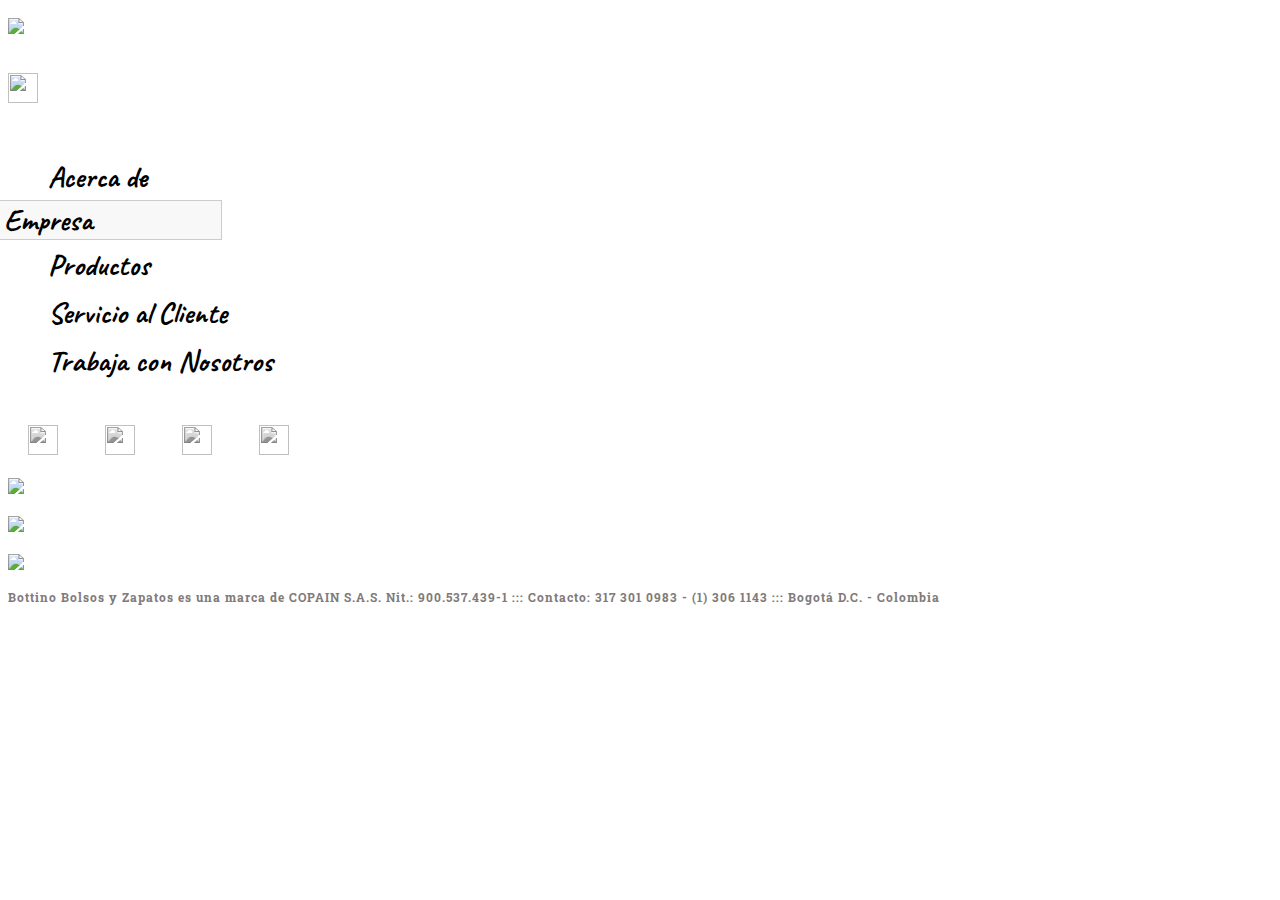
==== index.html @ 82d6dda8 "Ajuste de iconos y creación del submenú, previo a finalizar el home" ====
<!DOCTYPE html>
<html>
	<head>
		<title>Bottino - Bolsos y Zapatos</title>
		<link rel="stylesheet" type="text/css" href="style.css"/>
		<link href='https://fonts.googleapis.com/css?family=Caveat:400,700' rel='stylesheet' type='text/css'>
		<link href='https://fonts.googleapis.com/css?family=Handlee' rel='stylesheet' type='text/css'>
		<link href='https://fonts.googleapis.com/css?family=Roboto+Slab:400,700' rel='stylesheet' type='text/css'>
		<meta charset="UTF-8">
	</head>
	<body>
		<header>
			<div class="container">
				<nav class="row between">
					<div class="col-7 col-offset-1">
						<a href="index.html">
							<img src="assets/bottino+.png">				
						</a>
					</div>
					<div class="column">
						<div class="col-12 end">
							<div class="row end">
								<img class="carrito end" src="assets/carrito.jpg">
							</div>
							<ul class="column ">
								<li class="col navegador acerca">Acerca de</li>
									<ul>
										<li class="submenu"><a href="empresa.html">La Empresa</li><a/>
									</ul>
								<li class="col navegador"><a href="productos.html">Productos</li></a>
								<li class="col navegador"><a href="customer.html">Servicio al Cliente</li></a>
								<li class="col navegador"><a href="workus.html">Trabaja con Nosotros</li></a>
							</ul>
						</div>	
					</div>
				</nav>
			</div>			
		</header>
		
		<section class="full-height">
			<div class="container">
				<div class="row between">
					<div class="col-1 column">
						<a href="http://facebook.com/bottinobz" target="_blank">
							<img class="icono" src="assets/icon-facebook.png" />
						</a>
						<a href="http://twitter.com/bottino_bz" target="_blank">
							<img class="icono" src="assets/icon-twitter.png" />
						</a>
						<a href="http://instagram.com/bottinobz" target="_blank">
							<img class="icono" src="assets/icon-instagram.png" />
						</a>
						<a href="http://pinterest.com/bottinobz" target="_blank">
							<img class="icono" src="assets/icon-pinterest.png" />
						</a>
					</div>
					<div class="col-3">
						<img class="same-height"src="assets/mujer.jpeg" />
					</div>	
					<div class="col-3">	
						<img class="same-height"src="assets/nino.jpg" />
					</div>	
					<div class="col-3">	
						<img class="same-height"src="assets/hombre.jpg" />
					</div>	
				</div>
			</div>
		</section>	

		<footer>
            <div class="container">
                <div class="row center">
                    <div class="col-12">
                        Bottino Bolsos y Zapatos es una marca de COPAIN S.A.S. Nit.: 900.537.439-1 ::: Contacto: 317 301 0983 - (1) 306 1143 ::: Bogotá D.C. - Colombia
                    </div>
                </div>
            </div>
        </footer>
	</body>
</html>
---- style.css ----
@import url("css/reticula.css");
@import url("css/reset.css");
/* Patrick Hand - handlee */

html body {
	color: #000;
	height: 100%;
	/*font-family: "Patrick Hand SC", cursive, sans-serif;*/
	font-family: 'Caveat', cursive;
	font-weight: 700;
	font-size: 30px;
}
a {
	text-decoration: none;
	color: #000;
}

/*======= Header Style =======*/
header {
	margin-bottom: 30px;
}

header footer {
	font-size: 18px;
	position: fixed;
}

header img{
	margin: 10px 0;
	width: 100%;
}

nav li {
	list-style: none;
	position: relative;
}
li.submenu:hover{
	background-color: #C7C7C7;
}

li li a {
	width: 250px;
	display: block;
}
/*Menú desplegable*/
li.submenu {
   width: 250px;
   margin:0;
   display:block;
   background:#F8F8F8;
   border:1px #ccc solid;
   position: relative;
   right: 10%;
   top:-1px;
}
li.acerca:hover li.submenu:hover {
	display: block;
	background-color: red;
}

.carrito{
	height: 30px;
	width: 30px;
	margin: 20px 0;
}

.navegador {
	padding: 5px 0;
}
.navegador:hover {
	text-decoration: underline;
}

/*======= Section Style =======*/
.full-height {
    height: 100%;
    
    
}

.icono {
	-webkit-filter: grayscale(1);
	filter: grayscale(1);
	height: 30px;
	width: 30px;
	margin: 10px 0;
	padding: 0 20px;
}
.icono:hover {
	-webkit-filter: none;
	filter: none;
	height: 60px;
	width: 60px;
	margin: -5px;
}

.same-height {
    max-height: 320px;
    overflow: hidden;
}

/*======= Footer Style =======*/
footer {
	padding: 10px 0;
	color: #807A79;
	height: 100%;
	/*font-family: "Patrick Hand SC", cursive, sans-serif;*/
	font-family: 'Roboto Slab', serif;
	font-size: 12px;
	font-weight: 700;
	letter-spacing: 1px;
}
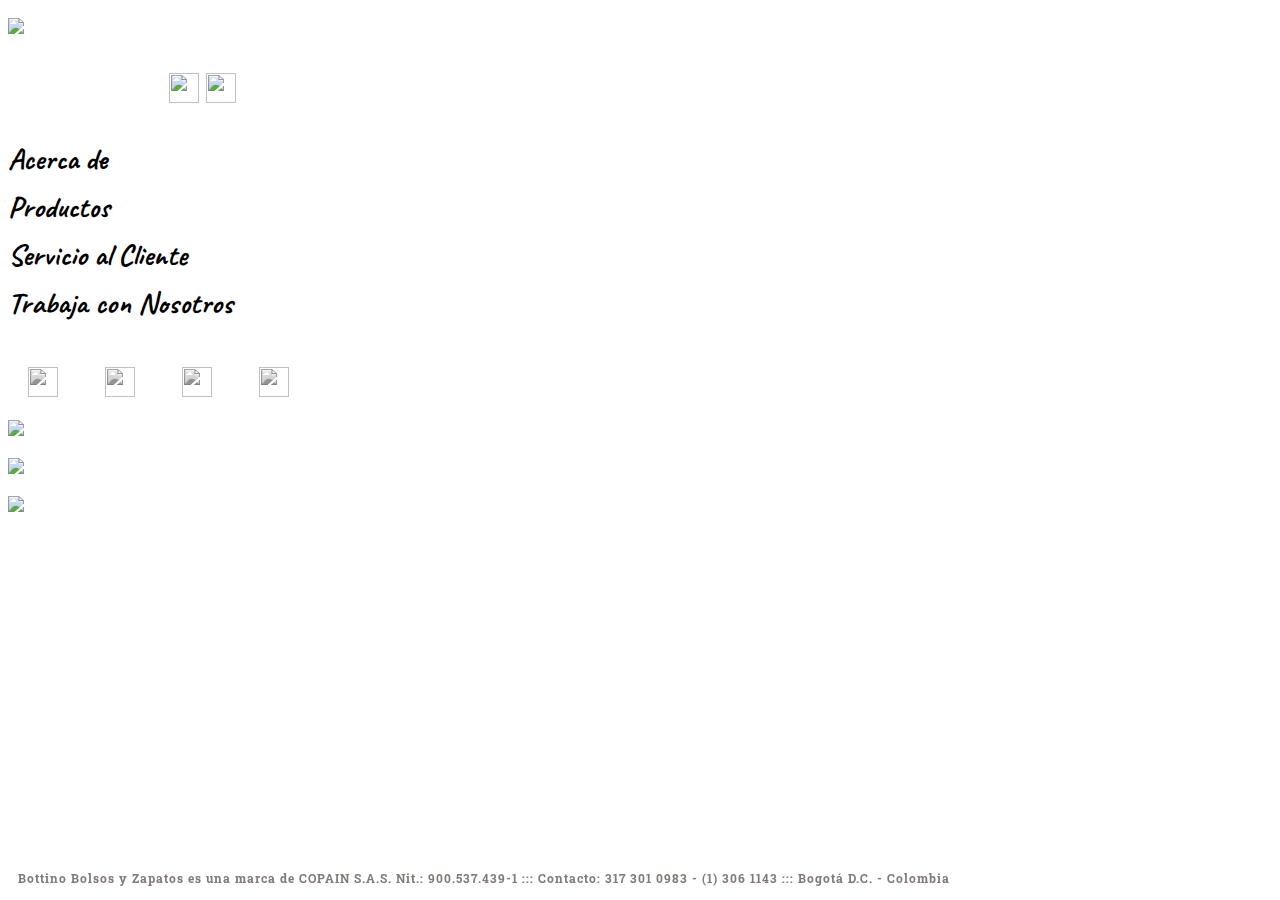
==== commit a2b35002: "Terminado página de la cliente y workus" ====
--- a/index.html
+++ b/index.html
@@ -17,20 +17,17 @@
 							<img src="assets/bottino+.png">				
 						</a>
 					</div>
-					<div class="column">
+					<div class="column col-3">
 						<div class="col-12 end">
-							<div class="row end">
+							<div class="row end between">
+								<input type="text" class="caja"></input>
+								<img class="lupa end" src="assets/lupa.png">
 								<img class="carrito end" src="assets/carrito.jpg">
 							</div>
-							<ul class="column ">
-								<li class="col navegador acerca">Acerca de</li>
-									<ul>
-										<li class="submenu"><a href="empresa.html">La Empresa</li><a/>
-									</ul>
-								<li class="col navegador"><a href="productos.html">Productos</li></a>
-								<li class="col navegador"><a href="customer.html">Servicio al Cliente</li></a>
-								<li class="col navegador"><a href="workus.html">Trabaja con Nosotros</li></a>
-							</ul>
+							<li class="col navegador acerca">Acerca de</li>
+							<li class="col navegador"><a href="productos.html">Productos</a></li>
+							<li class="col navegador"><a href="cliente.html">Servicio al Cliente</a></li>
+							<li class="col navegador"><a href="workus.html">Trabaja con Nosotros</a></li>
 						</div>	
 					</div>
 				</nav>
--- a/style.css
+++ b/style.css
@@ -2,9 +2,8 @@
 @import url("css/reset.css");
 /* Patrick Hand - handlee */
 
-html body {
+html, body {
 	color: #000;
-	height: 100%;
 	/*font-family: "Patrick Hand SC", cursive, sans-serif;*/
 	font-family: 'Caveat', cursive;
 	font-weight: 700;
@@ -16,49 +15,29 @@
 }
 
 /*======= Header Style =======*/
+
+header, footer {
+	font-size: 18px;
+	box-sizing: border-box;
+	width: 100%;
+}
 header {
 	margin-bottom: 30px;
-}
-
-header footer {
-	font-size: 18px;
-	position: fixed;
+	top: 0;
+	font-size: 30px;
 }
 
 header img{
 	margin: 10px 0;
 	width: 100%;
 }
-
-nav li {
-	list-style: none;
-	position: relative;
+.caja{
+	height: 30px;
+	width: 150px;
+	margin: 20px 0;
+	border-style: none;
 }
-li.submenu:hover{
-	background-color: #C7C7C7;
-}
-
-li li a {
-	width: 250px;
-	display: block;
-}
-/*Menú desplegable*/
-li.submenu {
-   width: 250px;
-   margin:0;
-   display:block;
-   background:#F8F8F8;
-   border:1px #ccc solid;
-   position: relative;
-   right: 10%;
-   top:-1px;
-}
-li.acerca:hover li.submenu:hover {
-	display: block;
-	background-color: red;
-}
-
-.carrito{
+.carrito, .lupa{
 	height: 30px;
 	width: 30px;
 	margin: 20px 0;
@@ -66,6 +45,7 @@
 
 .navegador {
 	padding: 5px 0;
+	list-style: none;
 }
 .navegador:hover {
 	text-decoration: underline;
@@ -73,9 +53,7 @@
 
 /*======= Section Style =======*/
 .full-height {
-    height: 100%;
-    
-    
+    box-sizing: border-box;
 }
 
 .icono {
@@ -98,10 +76,74 @@
     max-height: 320px;
     overflow: hidden;
 }
-
+.copain {
+	height: 70px;
+	width: 150px;
+}
+/*================Editorial===================*/
+h1 {
+	font-size: 54px;
+	font-weight: 700;
+}
+p {
+	font-family: none;
+	font-size: 16px;
+	font-weight: 400;
+	text-align: justify;
+	line-height: 30px;
+	padding: 30px 0 20px 0;
+}
+h2 {
+	font-size: 18px;
+	font-weight: 700;
+	font-family: none;
+}
+.parrafo {
+	padding-right: 50px;
+	padding-bottom: 20px;
+}
+.parrafo2 p {
+	font-family: none;
+	font-size: 16px;
+	font-weight: 400;
+	line-height: 30px;
+	padding: 30px 50px 0 0;
+	text-align: justify;
+	line-height: 20px;	
+}
+.parrafo2 li {
+	font-family: none;
+	font-size: 16px;
+	font-weight: 400;
+}
+/*================Formulario===================*/
+.formulario {
+	padding: 0;
+	margin: 0;
+}
+form p {
+	padding: 0 ;
+	font-weight: 700;
+	height: 35px;
+}
+form input {
+	width: 100%;
+	border-radius: 5px;
+	border-style: groove;
+	height: 25px;
+}
+form{
+	padding: 10px;
+}
+.comentario {
+	height: 63px;
+}
+input:focus {
+	background-color: #EBECEC;
+}
 /*======= Footer Style =======*/
 footer {
-	padding: 10px 0;
+	padding: 10px 10px;
 	color: #807A79;
 	height: 100%;
 	/*font-family: "Patrick Hand SC", cursive, sans-serif;*/
@@ -109,4 +151,7 @@
 	font-size: 12px;
 	font-weight: 700;
 	letter-spacing: 1px;
+	position: fixed;
+	height: 40px;
+	bottom: 0;
 }
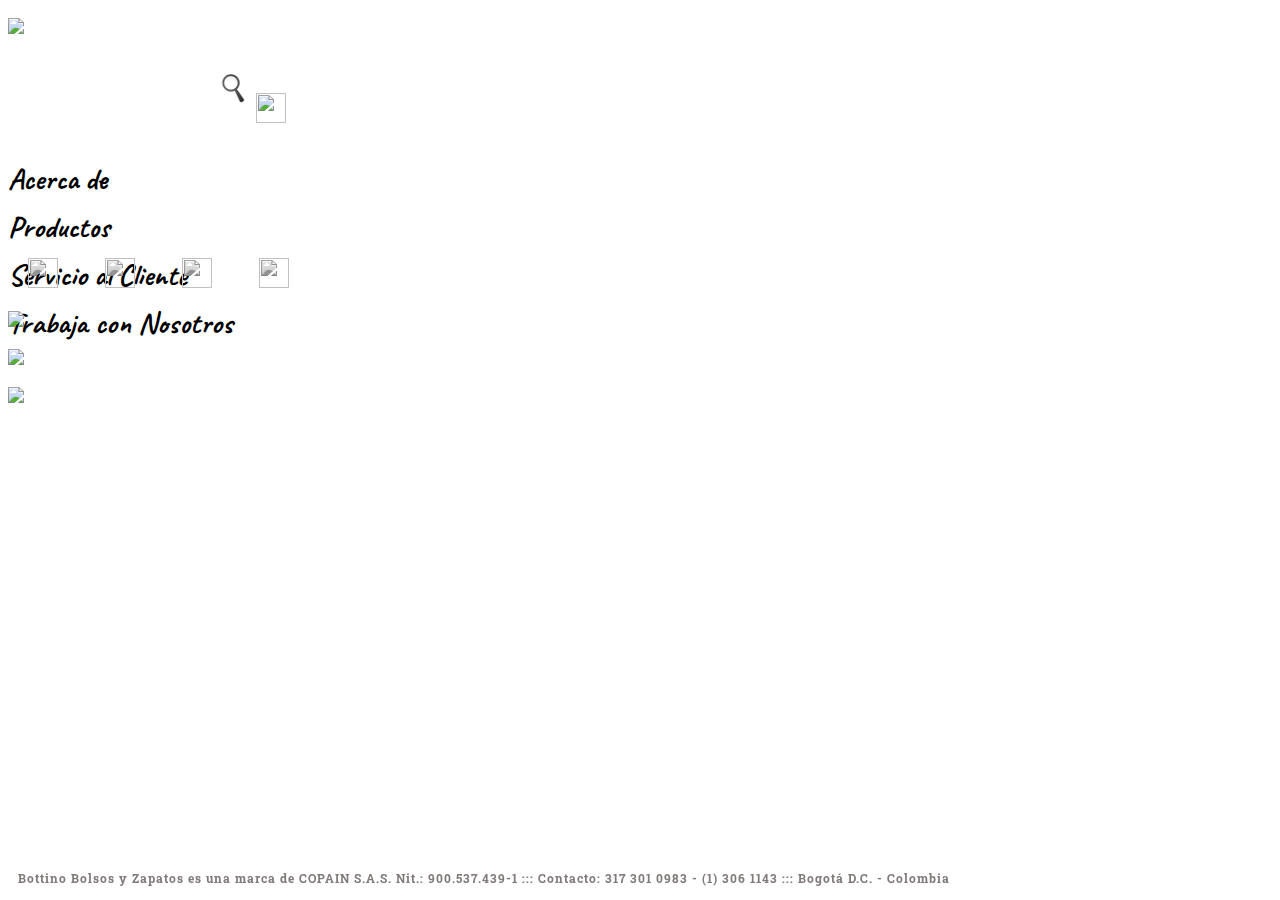
==== commit 742ddeee: "Arreglado dirección de Productos en todas las páginas" ====
--- a/index.html
+++ b/index.html
@@ -14,7 +14,7 @@
 				<nav class="row between">
 					<div class="col-7 col-offset-1">
 						<a href="index.html">
-							<img src="assets/bottino+.png">				
+							<img src="assets/bottino+.png">
 						</a>
 					</div>
 					<div class="column col-3">
@@ -25,15 +25,15 @@
 								<img class="carrito end" src="assets/carrito.jpg">
 							</div>
 							<li class="col navegador acerca">Acerca de</li>
-							<li class="col navegador"><a href="productos.html">Productos</a></li>
+							<li class="col navegador"><a href="tacones/tacones-1.html">Productos</a></li>
 							<li class="col navegador"><a href="cliente.html">Servicio al Cliente</a></li>
 							<li class="col navegador"><a href="workus.html">Trabaja con Nosotros</a></li>
-						</div>	
+						</div>
 					</div>
 				</nav>
-			</div>			
+			</div>
 		</header>
-		
+
 		<section class="full-height">
 			<div class="container">
 				<div class="row between">
@@ -53,16 +53,16 @@
 					</div>
 					<div class="col-3">
 						<img class="same-height"src="assets/mujer.jpeg" />
-					</div>	
-					<div class="col-3">	
+					</div>
+					<div class="col-3">
 						<img class="same-height"src="assets/nino.jpg" />
-					</div>	
-					<div class="col-3">	
+					</div>
+					<div class="col-3">
 						<img class="same-height"src="assets/hombre.jpg" />
-					</div>	
+					</div>
 				</div>
 			</div>
-		</section>	
+		</section>
 
 		<footer>
             <div class="container">
@@ -74,4 +74,4 @@
             </div>
         </footer>
 	</body>
-</html>+</html>
--- a/style.css
+++ b/style.css
@@ -22,9 +22,10 @@
 	width: 100%;
 }
 header {
-	margin-bottom: 30px;
+	margin-bottom: 10px;
 	top: 0;
 	font-size: 30px;
+	height: 230px;
 }
 
 header img{
@@ -33,7 +34,7 @@
 }
 .caja{
 	height: 30px;
-	width: 150px;
+	width: 200px;
 	margin: 20px 0;
 	border-style: none;
 }
@@ -42,7 +43,6 @@
 	width: 30px;
 	margin: 20px 0;
 }
-
 .navegador {
 	padding: 5px 0;
 	list-style: none;
@@ -80,6 +80,17 @@
 	height: 70px;
 	width: 150px;
 }
+.producto {
+	height: 150px;
+	width: 150px;
+	margin: 10px 0;
+	padding: 0 20px;
+}
+.carrito2 {
+	height: 30px;
+	width: 30px;
+	margin: 0;
+}
 /*================Editorial===================*/
 h1 {
 	font-size: 54px;
@@ -109,12 +120,26 @@
 	line-height: 30px;
 	padding: 30px 50px 0 0;
 	text-align: justify;
-	line-height: 20px;	
+	line-height: 20px;
 }
 .parrafo2 li {
 	font-family: none;
 	font-size: 16px;
 	font-weight: 400;
+}
+h3, h4 {
+	font-family: none;
+	font-size: 16px;
+	font-weight: 400;
+}
+h3 {
+	font-size: 18px;
+}
+h5 {
+	padding: 20px 0 0 0;
+}
+h5 a:hover {
+	color: blue;
 }
 /*================Formulario===================*/
 .formulario {
